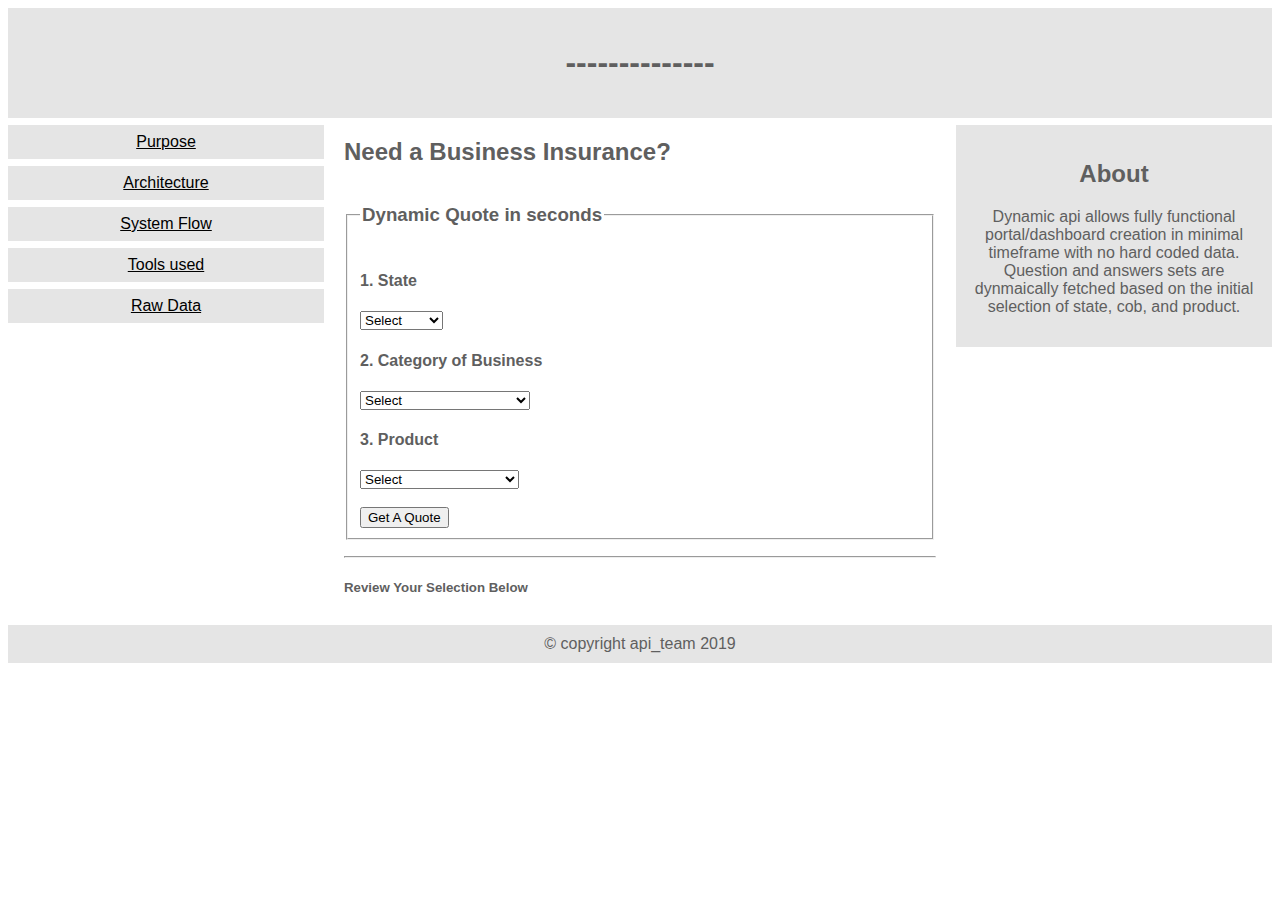
==== index.html @ 7888e103 "Merge branch 'master' of https://github.com/ElijahKolawole/dynamic-api_client" ====
<html>
<head>
	<title>Dynamic Quote</title>
	<meta charset="UTF_8">
	<meta name="description" content="Dynamic Quote API Demo">
	<meta name="keywords" content="API, DYNAMIC API, INSURANCE">
	<meta name="author" content="Adefemi K, API Team">
	<meta name="viewport" content="width=device-width, initial-scale=1.0">
	<link rel="stylesheet" type="text/css" href="style/style.css">
	<script src="https://ajax.googleapis.com/ajax/libs/jquery/3.4.1/jquery.min.js"></script>
	<script src="script/script.js"></script>
	
</head>
<body>
	<div class="header_bgd">
		<h1>--------------</h1>
	</div>
	<div class="content">
		<div class="menu">

			
			


			<a href="javascript:void(0)"   data-src='http://placehold.it/100x100' onclick="toggle_visibility('purpose');">Purpose</a>
			<div id="purpose" class="foo">This is foo</div>
			
			<a href="javascript:void(0)"  data-src='image/architecture.JPG' onclick="toggle_visibility('arch');">Architecture</a>
			<div id="arch" class="foo"><img src="image/architecture.jpg" alt=""></div>
			<a href="javascript:void(0)"  onclick="toggle_visibility('flow');">System Flow</a>
			<div id="flow" class="foo"><img src="image/flow.JPG" alt=""></div>
			<a href="javascript:void(0)"  onclick="toggle_visibility('tool');">Tools used</a>
			<div id="tool" class="foo">This is foo</div>
			<a href="https://hiscox-us-test.apigee.net/ez_quote/InsuranceSvcRs" target="_blank">Raw Data</a>
			<div id="foo" class="foo">This is foo</div>
		</div>
		<div class="main">
			<h2>Need a Business Insurance? </h2>
			<form action="" method="get" id="form">
				<fieldset>
					<legend><h3>Dynamic Quote in seconds</h3></legend>
					<h4>1. State</h4>
					<select name="state" id="state" onchange=' retainValue(); return false;'>
						<option value="Georgia">Georgia</option>
						

						<option value="Texas">Texas</option>
						<option value="New York">New York</option>
						<option value="California">Carlifornia</option>
						<option value="Florida">Florida</option>
						<option value="null" selected>Select</option>
					</select>
					<h4>2. Category of Business</h4>
					<select name="cob" id="cob">
						<option value="handy_person">Handy Person</option>
						<option value="account">Accounting</option>
						<option value=accup>Accupunture Services</option>
						<option value="advert">Advertising</option>
						<option value="app_dev">Application Development</option>
						<option value="null" selected>Select</option>
					</select>
					<h4>3. Product</h4>
					<select name="product" id="product">
						<option value="GL">General Liability</option>
						<option value="PL">Professional Liability</option>
						<option value="BOP">Business Owner Policy</option>
						<option value="null" selected>Select</option>
						
					</select><br><br>
					

					<button type="submit" value="Submit" onclick='printFormContents(this.form);return false;' id="quoteBtn">Get A Quote</button>
				</fieldset>
				
			</form>
			<hr />	
			<h5>Review Your Selection Below</h5>
			<p id="output">

			</p>	
			<script>
				function myFunction() {
					var x = document.getElementById("form").elements[0].value;
					document.getElementById("state").innerHTML = x;
				}
			</script>


		</div>
		<div class="right">
			<h2>About</h2>
			<p>Dynamic api allows fully functional portal/dashboard creation in minimal timeframe with no hard coded data. Question and answers sets are dynmaically fetched based on the initial selection of state, cob, and product. </p>
		</div>
	</div>
	<div style="background-color:#e5e5e5;text-align:center;padding:10px;margin-top:7px;"> &copy; copyright api_team 2019</div>
</body>
</html>
---- style/style.css ----
* {
  box-sizing: border-box;
}
body{
  /*font-family:Verdana;*/
  font-family: HelveticaNeueLTStd-Lt,sans-serif;
/*  color:#aaaaaa;
*/  color: #5f5f5f;
}
.header_bgd{
   background-color:#e5e5e5;
  padding:15px;
  text-align:center;
}

.content{
  overflow:auto;
}

.menu {
  float:left;
  width:25%;
  text-align:center;
}
.menu a {
  background-color:#e5e5e5;
  padding:8px;
  margin-top:7px;
  display:block;
  width:100%;
  color:black;
}
.main {
  float:left;
  width:50%;
  padding:0 20px;
}
.right {
  background-color:#e5e5e5;
  float:left;
  width:25%;
  padding:15px;
  margin-top:7px;
  text-align:center;
}

.foo{
  display: none;
  width: 100px;
}

@media only screen and (max-width:620px) {
  /* For mobile phones: */
  .menu, .main, .right {
    width:100%;
  }
}
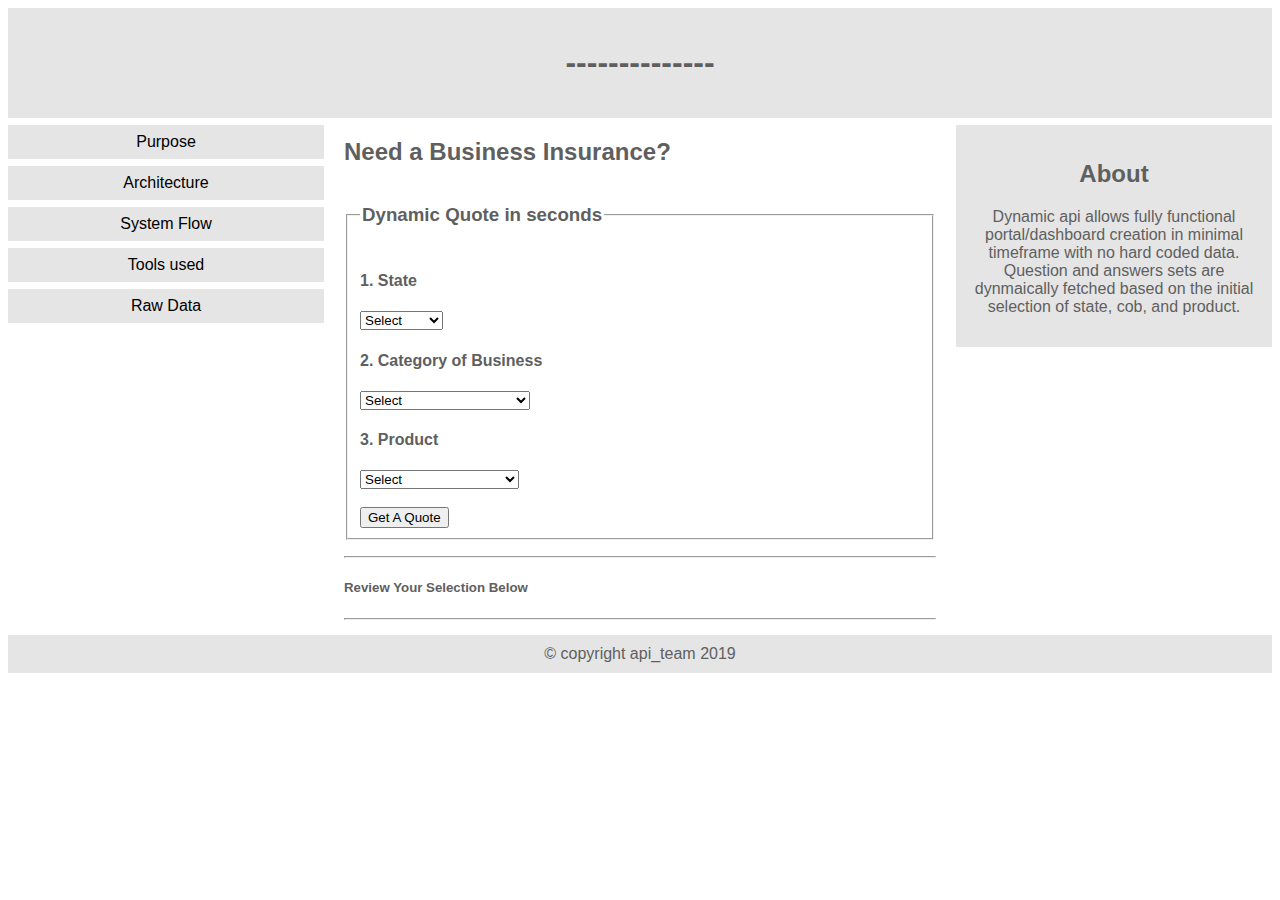
==== commit 590acb1e: "added a new servlet and an iframe to represent paginated question and answer set. I am trying to avo" ====
--- a/index.html
+++ b/index.html
@@ -26,9 +26,9 @@
 			<div id="purpose" class="foo">This is foo</div>
 			
 			<a href="javascript:void(0)"  data-src='image/architecture.JPG' onclick="toggle_visibility('arch');">Architecture</a>
-			<div id="arch" class="foo"><img src="image/architecture.jpg" alt=""></div>
-			<a href="javascript:void(0)"  onclick="toggle_visibility('flow');">System Flow</a>
-			<div id="flow" class="foo"><img src="image/flow.JPG" alt=""></div>
+<!-- 			<div id="arch" class="foo"><img src="image/architecture.JPG" alt=""></div>
+ -->			<a href="javascript:void(0)"  onclick="toggle_visibility('flow');">System Flow</a>
+			<!-- <div class="foo"><img src="image/flow.JPG" alt=""></div> -->
 			<a href="javascript:void(0)"  onclick="toggle_visibility('tool');">Tools used</a>
 			<div id="tool" class="foo">This is foo</div>
 			<a href="https://hiscox-us-test.apigee.net/ez_quote/InsuranceSvcRs" target="_blank">Raw Data</a>
@@ -36,7 +36,7 @@
 		</div>
 		<div class="main">
 			<h2>Need a Business Insurance? </h2>
-			<form action="" method="get" id="form">
+			<form action="/dynamic-api_client/quote" method="get" id="form">
 				<fieldset>
 					<legend><h3>Dynamic Quote in seconds</h3></legend>
 					<h4>1. State</h4>
@@ -84,6 +84,10 @@
 					document.getElementById("state").innerHTML = x;
 				}
 			</script>
+			<hr />
+			<div class="foo">
+				<img id="flow" src="image/flow.JPG" alt="high level system flow">
+			</div>
 
 
 		</div>
--- a/style/style.css
+++ b/style/style.css
@@ -23,6 +23,7 @@
   text-align:center;
 }
 .menu a {
+  text-decoration: none;
   background-color:#e5e5e5;
   padding:8px;
   margin-top:7px;
@@ -35,6 +36,15 @@
   width:50%;
   padding:0 20px;
 }
+
+.quote_main {
+  
+  width:80%;
+  padding:0 20px;
+  margin: auto;
+  align: center;
+  border: 0.5ps dashed grey;
+}
 .right {
   background-color:#e5e5e5;
   float:left;
@@ -46,9 +56,18 @@
 
 .foo{
   display: none;
-  width: 100px;
+  
 }
 
+#hero-image {
+    position: relative;
+    width: 600px;
+    height: 400px;
+    overflow: hidden;
+    background: red;
+}
+
+ 
 @media only screen and (max-width:620px) {
   /* For mobile phones: */
   .menu, .main, .right {
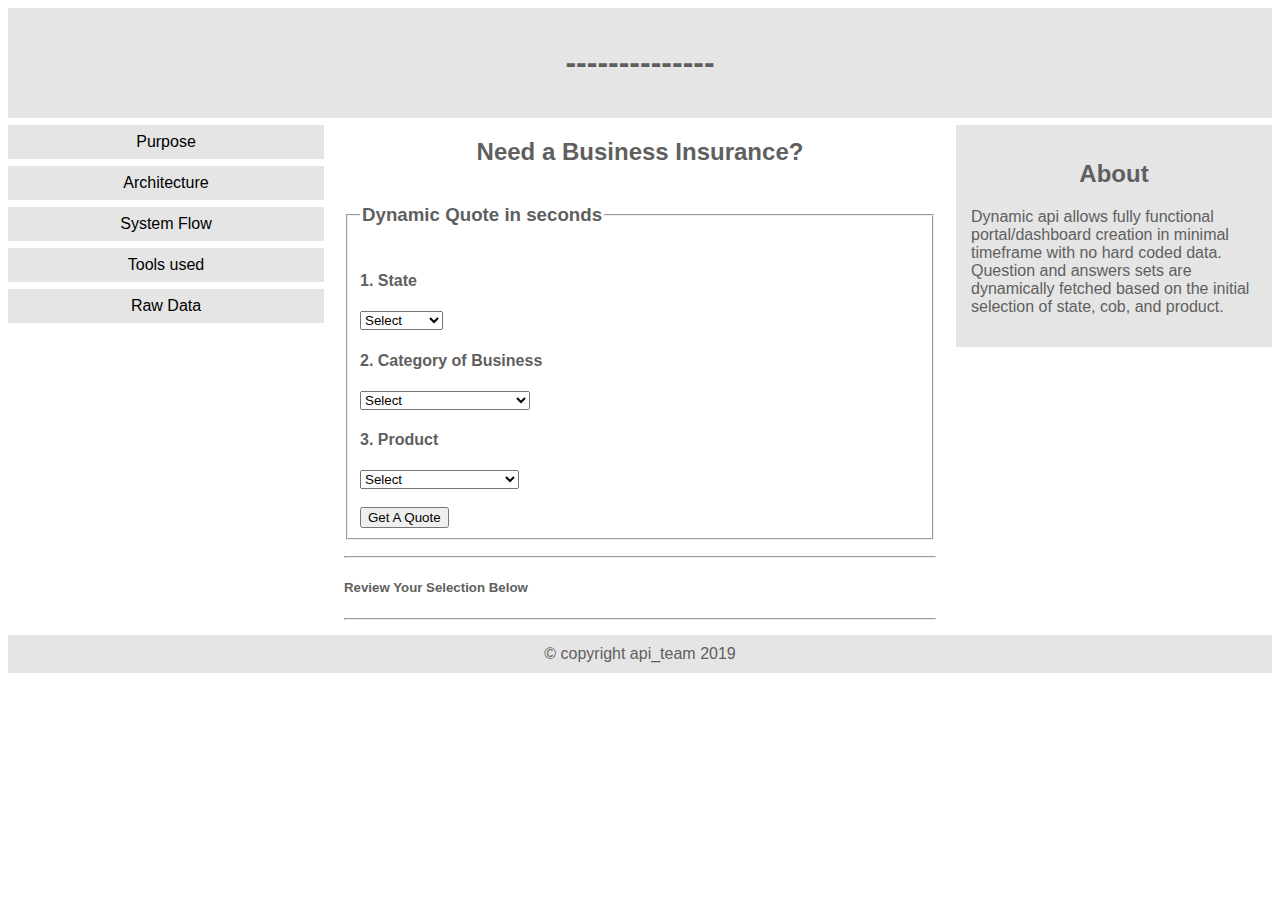
==== commit 396ed784: "adjusted size of fieldset" ====
--- a/index.html
+++ b/index.html
@@ -17,11 +17,6 @@
 	</div>
 	<div class="content">
 		<div class="menu">
-
-			
-			
-
-
 			<a href="javascript:void(0)"   data-src='http://placehold.it/100x100' onclick="toggle_visibility('purpose');">Purpose</a>
 			<div id="purpose" class="foo">This is foo</div>
 			
@@ -42,8 +37,6 @@
 					<h4>1. State</h4>
 					<select name="state" id="state" onchange=' retainValue(); return false;'>
 						<option value="Georgia">Georgia</option>
-						
-
 						<option value="Texas">Texas</option>
 						<option value="New York">New York</option>
 						<option value="California">Carlifornia</option>
@@ -93,9 +86,9 @@
 		</div>
 		<div class="right">
 			<h2>About</h2>
-			<p>Dynamic api allows fully functional portal/dashboard creation in minimal timeframe with no hard coded data. Question and answers sets are dynmaically fetched based on the initial selection of state, cob, and product. </p>
+			<p>Dynamic api allows fully functional portal/dashboard creation in minimal timeframe with no hard coded data. Question and answers sets are dynamically fetched based on the initial selection of state, cob, and product. </p>
 		</div>
 	</div>
-	<div style="background-color:#e5e5e5;text-align:center;padding:10px;margin-top:7px;"> &copy; copyright api_team 2019</div>
+	<div id="footer"> &copy; copyright api_team 2019</div>
 </body>
 </html>--- a/style/style.css
+++ b/style/style.css
@@ -6,6 +6,12 @@
   font-family: HelveticaNeueLTStd-Lt,sans-serif;
 /*  color:#aaaaaa;
 */  color: #5f5f5f;
+
+
+
+}
+h2{
+  text-align:center;
 }
 .header_bgd{
    background-color:#e5e5e5;
@@ -15,6 +21,8 @@
 
 .content{
   overflow:auto;
+  
+
 }
 
 .menu {
@@ -35,23 +43,34 @@
   float:left;
   width:50%;
   padding:0 20px;
+  margin:auto;
 }
 
-.quote_main {
+#main {
+  float:left;
+  width:100%;
+  padding:0 20px;
+  margin:auto;
   
-  width:80%;
-  padding:0 20px;
+}
+
+#quote_main {
+  
+  width:100%;
+  height: 700px;
   margin: auto;
   align: center;
-  border: 0.5ps dashed grey;
-}
+/*  border: 0.5px dashed grey;
+*/}
+
+
 .right {
   background-color:#e5e5e5;
   float:left;
   width:25%;
   padding:15px;
   margin-top:7px;
-  text-align:center;
+  text-align:justfy;
 }
 
 .foo{
@@ -59,13 +78,6 @@
   
 }
 
-#hero-image {
-    position: relative;
-    width: 600px;
-    height: 400px;
-    overflow: hidden;
-    background: red;
-}
 
  
 @media only screen and (max-width:620px) {
@@ -73,4 +85,21 @@
   .menu, .main, .right {
     width:100%;
   }
+}
+
+#footer{
+  background-color:#e5e5e5;
+  text-align:center;
+  padding:10px;
+  margin-top:7px;
+  position: absolute
+  bottom: 0px;
+ 
+
+
+}
+
+#nextBtn{
+  float: right;
+  margin-right: 4px;
 }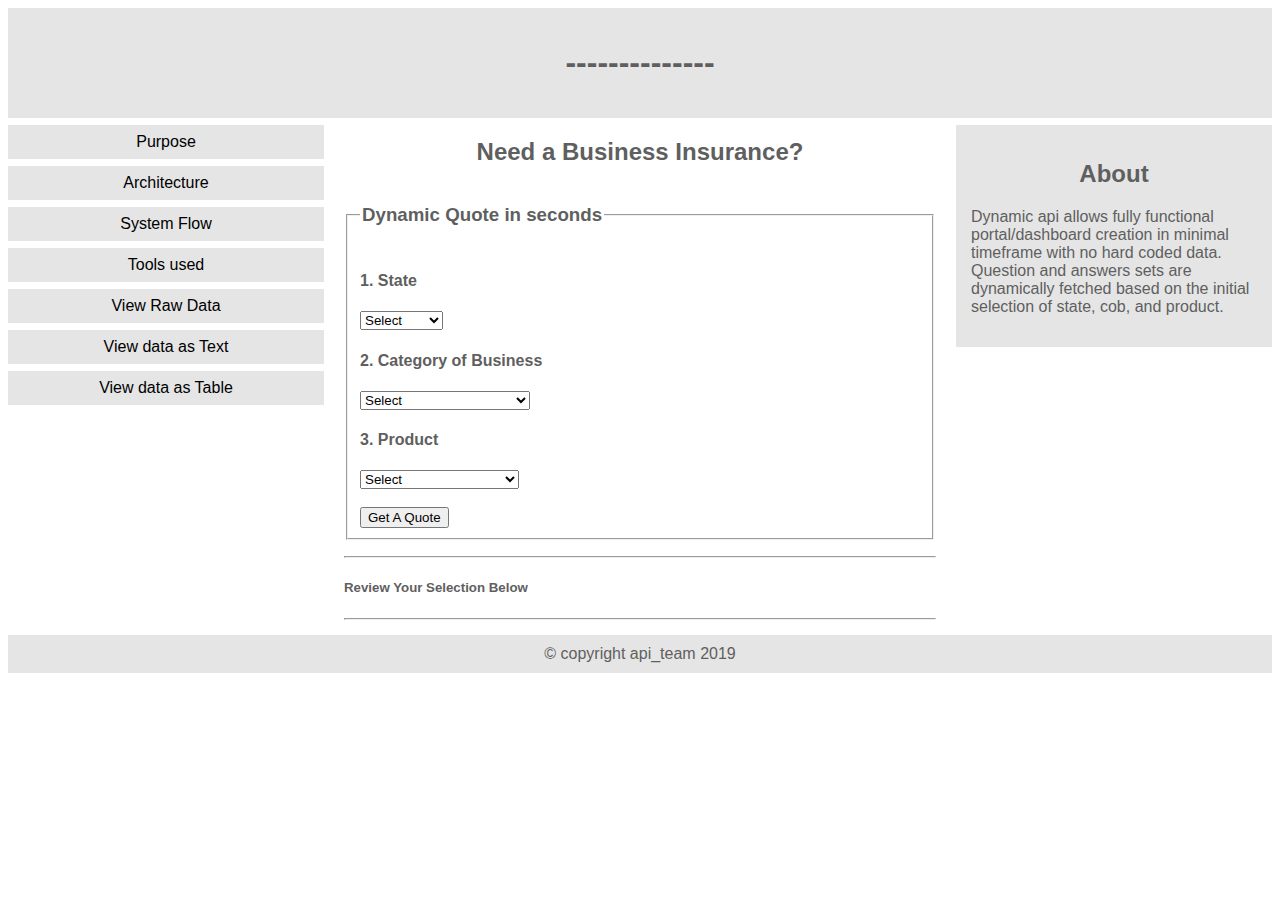
==== commit 06e0ea2f: "started xslt tranforamtion on the raw data"" ====
--- a/index.html
+++ b/index.html
@@ -26,8 +26,10 @@
 			<!-- <div class="foo"><img src="image/flow.JPG" alt=""></div> -->
 			<a href="javascript:void(0)"  onclick="toggle_visibility('tool');">Tools used</a>
 			<div id="tool" class="foo">This is foo</div>
-			<a href="https://hiscox-us-test.apigee.net/ez_quote/InsuranceSvcRs" target="_blank">Raw Data</a>
+			<a href="https://hiscox-us-test.apigee.net/ez_quote/InsuranceSvcRs" target="_blank">View Raw Data</a>
 			<div id="foo" class="foo">This is foo</div>
+			<a href="" target="_blank">View data as Text</a>
+			<a href="data/svc_data.xml" target="_blank">View data as Table</a>
 		</div>
 		<div class="main">
 			<h2>Need a Business Insurance? </h2>
--- a/style/style.css
+++ b/style/style.css
@@ -47,8 +47,8 @@
 }
 
 #main {
-  float:left;
-  width:100%;
+  float:center;
+  width:90%;
   padding:0 20px;
   margin:auto;
   
@@ -85,6 +85,9 @@
   .menu, .main, .right {
     width:100%;
   }
+  #main{
+    width: 100%;
+  }
 }
 
 #footer{
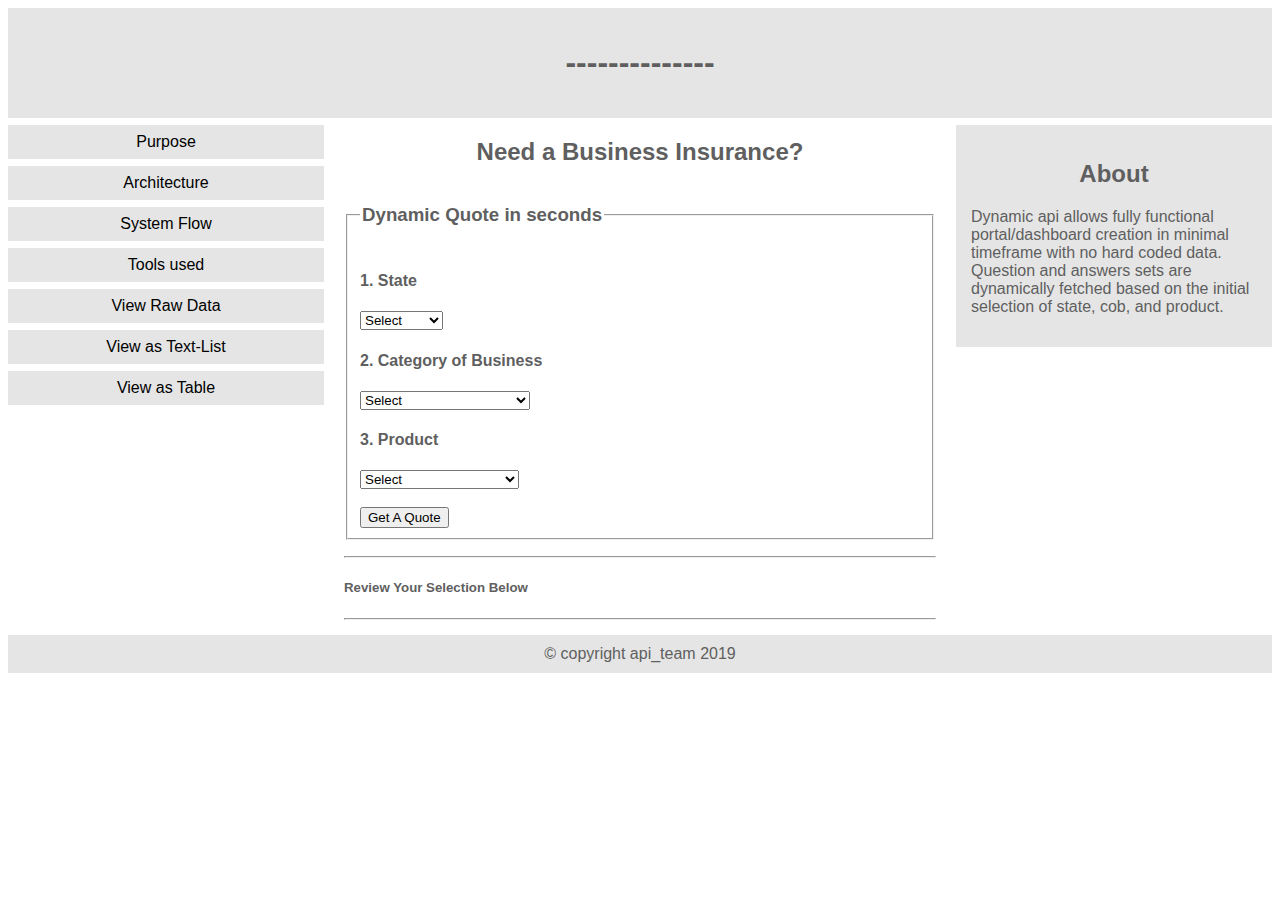
==== commit 5e0217e5: "created a css file to style my xsl files so as to simplify styling. Also, created a table representa" ====
--- a/index.html
+++ b/index.html
@@ -28,8 +28,8 @@
 			<div id="tool" class="foo">This is foo</div>
 			<a href="https://hiscox-us-test.apigee.net/ez_quote/InsuranceSvcRs" target="_blank">View Raw Data</a>
 			<div id="foo" class="foo">This is foo</div>
-			<a href="" target="_blank">View data as Text</a>
-			<a href="data/svc_data.xml" target="_blank">View data as Table</a>
+			<a href="data/svc_data_txt.xml" target="_self">View as Text-List</a>
+			<a href="data/svc_data_tb.xml" target="_self">View as Table</a>
 		</div>
 		<div class="main">
 			<h2>Need a Business Insurance? </h2>
